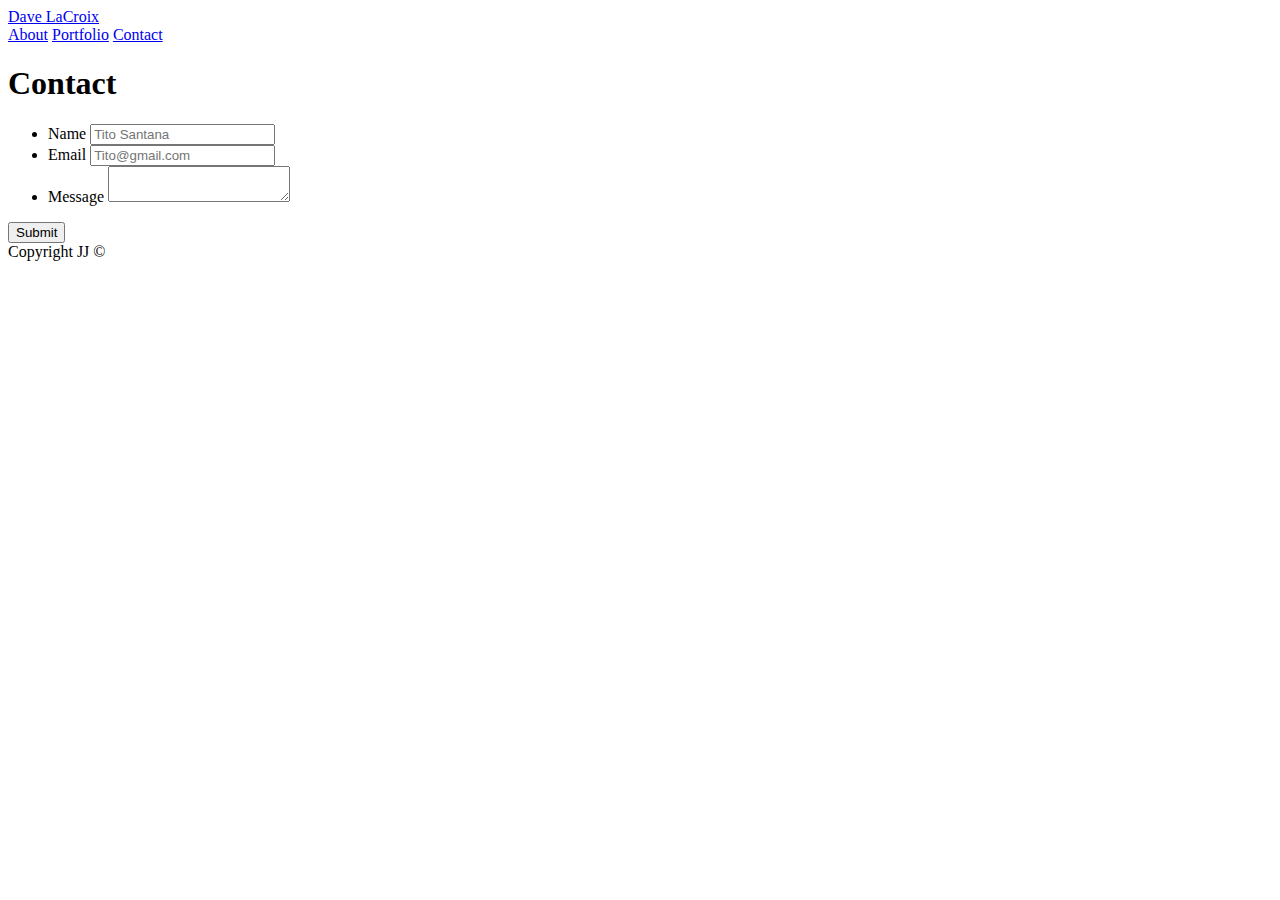
==== Contact.html @ c4eeae03 "working code" ====
<!DOCTYPE html>
<html lang="en-us">
	<head>	
		<meta charset="UTF-8">
		<title>"Basic_Portfolio"</title>
		<!--<link rel="stylesheet" type="text/css" href="assets/css/reset">-->
		<link rel="stylesheet" type="text/css" href="assets/css/styles.css"/>
	</head>

<body>

  <header id="masthead">
    <div class="container">
      <a href="index.html" id="logo"> Dave LaCroix</a>
      <nav>
        <a href="index.html">About</a>
        <a href="portfolio.html">Portfolio</a>
        <a href="contact.html">Contact</a>
      </nav>
    </div>
  </header>

  <div id="main-container" class="container">
		<section class="main-section">
		  <h1>Contact</h1>
	
		  <form id="contact-form">
			<ul>
			  <li>
				<label for="name">Name</label>
				<input type="text" id="name" name="name" placeholder="Tito Santana" required="required">
			  </li>
			  <li>
				<label for="email">Email</label>
				<input type="email" id="email" name="email" placeholder="Tito@gmail.com" required="required">
			  </li>
			  <li>
				<label for="message">Message</label>
				<textarea id="message" name="message" required="required"></textarea>
			  </li>
			</ul>
			<input type="submit">
		  </form>
	
		</section>
	
	  </div>
	
	  <footer>
		<div class="container">
		  Copyright JJ &copy; 
		</div>
	  </footer>
	</body>
	
	</html>
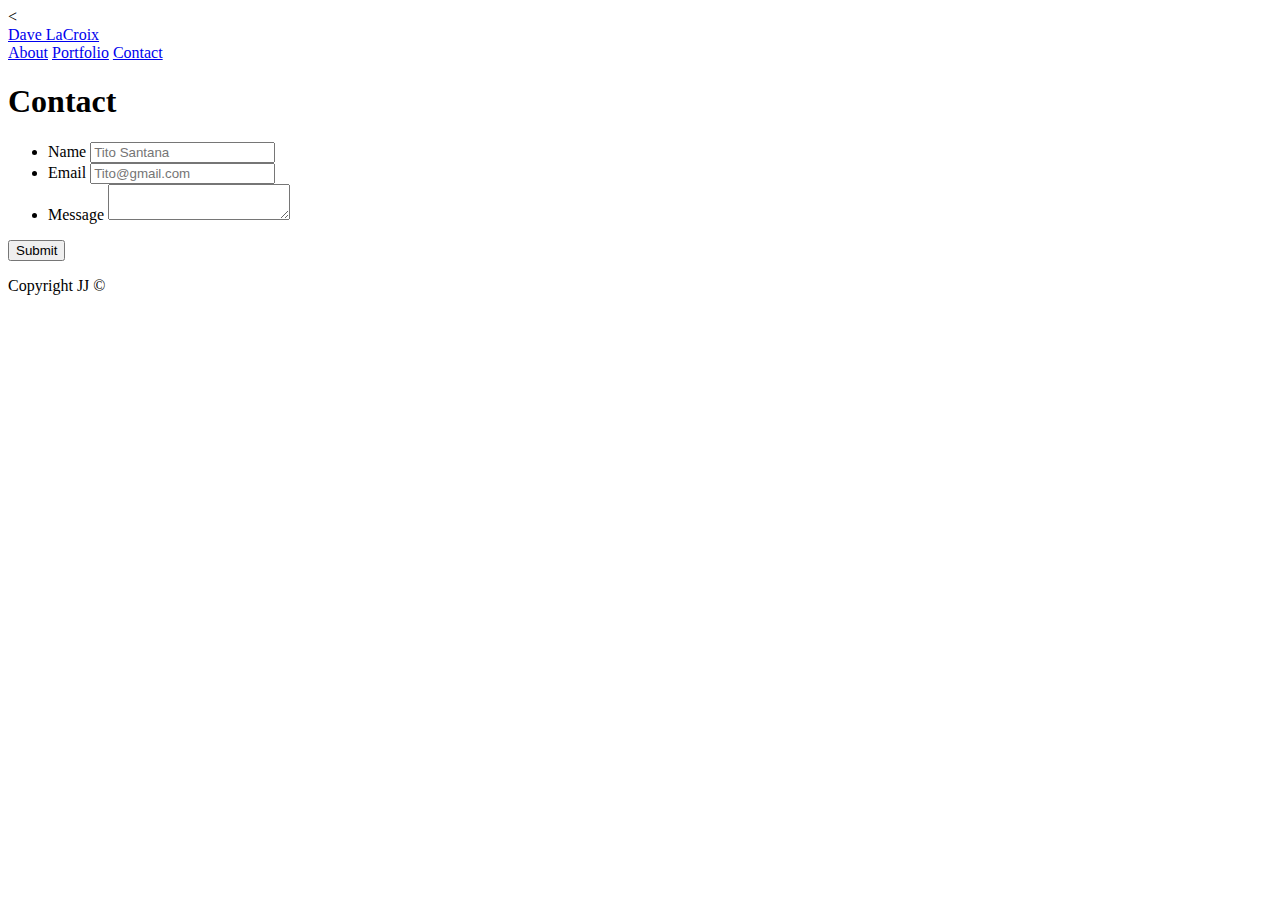
==== commit 285d5315: "update" ====
--- a/Contact.html
+++ b/Contact.html
@@ -1,4 +1,4 @@
-<!DOCTYPE html>
+<<!DOCTYPE html>
 <html lang="en-us">
 	<head>	
 		<meta charset="UTF-8">
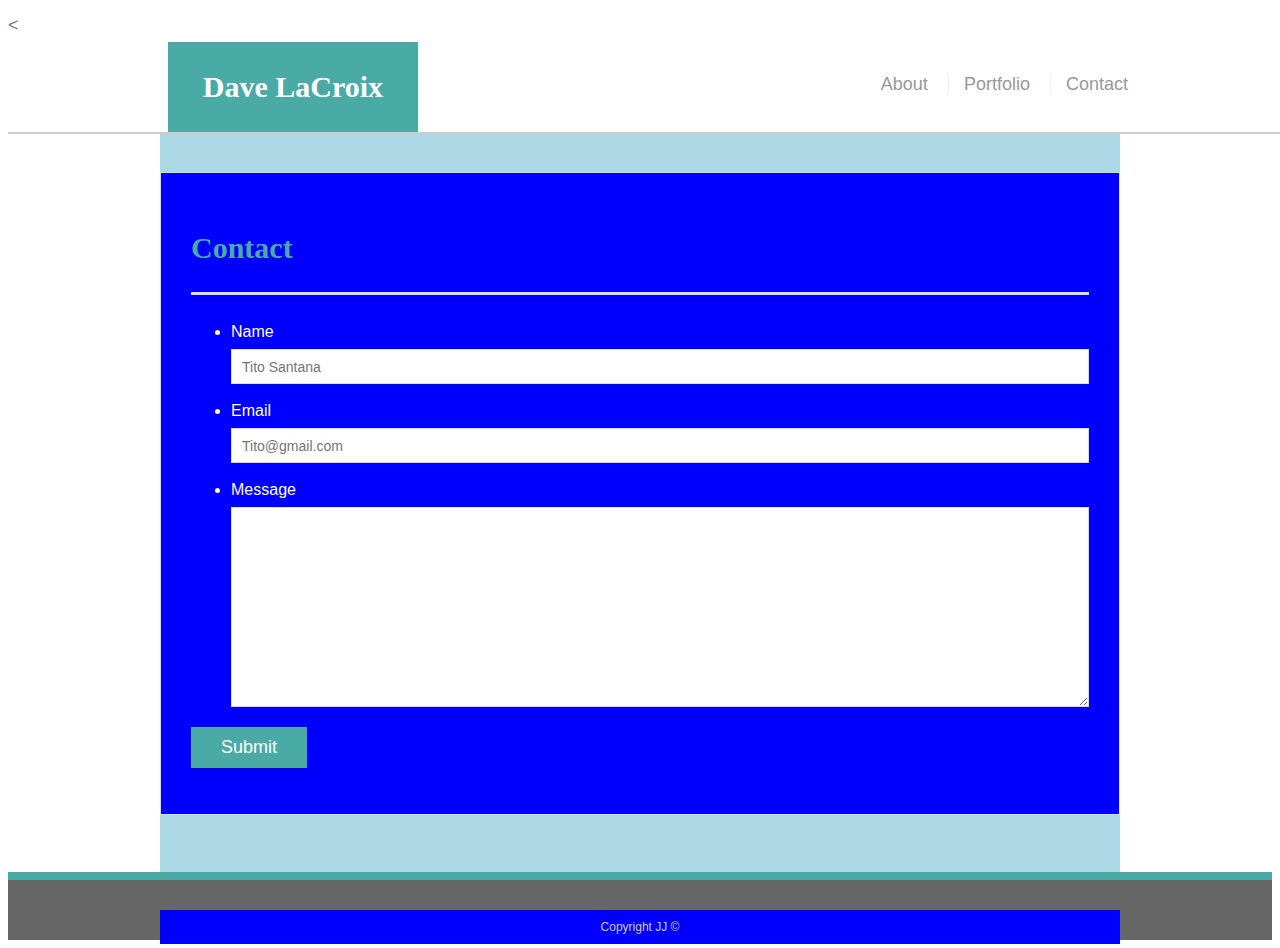
==== commit 22d716a0: "that" ====
--- a/Contact.html
+++ b/Contact.html
@@ -4,7 +4,7 @@
 		<meta charset="UTF-8">
 		<title>"Basic_Portfolio"</title>
 		<!--<link rel="stylesheet" type="text/css" href="assets/css/reset">-->
-		<link rel="stylesheet" type="text/css" href="assets/css/styles.css"/>
+		<link rel="stylesheet" type="text/css" href="styles.css"/>
 	</head>
 
 <body>
--- a/styles.css
+++ b/styles.css
@@ -0,0 +1,244 @@
+body {
+	font-family: Arial, "Helvetica Neue", Helvetica, sans-serif;
+	font-size: 18px;
+	line-height: 34px;
+	color: #777777;
+	background: url("../images/concrete_seamless.png");
+  }
+  
+  * {
+	box-sizing: border-box;
+  }
+  
+  /* general */
+  
+  .container {
+	width: 100%;
+	max-width: 960px;
+	margin: 0 auto;
+	clear: both;
+	background-color: Blue;
+  }
+  
+  h1,
+  h2,
+  h3,
+  p {
+	margin-bottom: 20px;
+  }
+  
+  p:last-child {
+	margin-bottom: 0;
+  }
+  
+  h1,
+  h2,
+  h3 {
+	font-family: Georgia, Times, "Times New Roman", serif;
+	font-weight: 700;
+	color: #4aaaa5;
+  }
+  
+  h1 {
+	padding-bottom: 20px;
+	font-size: 30px;
+	line-height: 49px;
+	border-bottom: 3px solid #dddddd;
+  }
+  
+  h2,
+  h3 {
+	font-size: 22px;
+  }
+  
+  /* header */
+  
+  #masthead {
+	position: fixed;
+	z-index: 99;
+	width: 100%;
+	margin: 0 0 30px;
+	overflow: auto;
+	color: #ffffff;
+	background: #ffffff;
+	border-bottom: 2px solid #cccccc;
+  }
+  
+  #logo {
+	float: left;
+	width: 250px;
+	height: 90px;
+	font-family: Georgia, Times, "Times New Roman", serif;
+	font-size: 30px;
+	font-weight: 700;
+	line-height: 90px;
+	color: #ffffff;
+	text-align: center;
+	text-decoration: none;
+	background: #4aaaa5;
+  }
+  
+  nav {
+	float: right;
+	margin-top: 25px;
+  }
+  
+  nav a {
+	display: inline-block;
+	padding-left: 15px;
+	margin-left: 15px;
+	line-height: 18px;
+	color: #999;
+	text-decoration: none;
+	border-left: 1px solid #efefef;
+  }
+  
+  nav a:first-child {
+	border-left: 0 none;
+  }
+  
+  /* footer */
+  
+  footer {
+	padding: 30px 0;
+	clear: both;
+	font-size: 12px;
+	color: #ffffff;
+	color: #cccccc;
+	text-align: center;
+	background: #666666;
+	border-top: 8px solid #4aaaa5;
+	height: 50px;
+  }
+  
+  h3, h2 {
+	padding-bottom: 20px;
+	margin-bottom: 15px;
+	line-height: 22px;
+	border-bottom: 2px solid #eeeeee;
+  }
+  
+  /* main */
+  
+  #main-container {
+	padding-top: 130px;
+	min-height: calc(100vh - 70px);
+	background-color: lightblue;
+  }
+  
+  .main-section {
+	float: left;
+	width: 100%;
+	max-width: 960px;
+	padding: 30px;
+	margin: 0 0 40px;
+	background: blue;
+	border: 1px solid #dddddd;
+	font-size: 16px;
+ font-display: bolder;
+	color: white;
+  }
+  
+  /* portfolio page */
+  
+  .work {
+	position: relative;
+	float: left;
+	width: 274px;
+	margin: 20px 0 25px;
+	overflow: auto;
+  }
+  
+  .work:nth-child(even) {
+	margin-right: 40px;
+  }
+  
+  .work img {
+	width: 300px;
+	height: 250px;
+	border: 0 none;
+	opacity: 0.8;
+  }
+  
+  .work h3 {
+	position: absolute;
+	bottom: 20px;
+	width: 300px;
+	padding: 15px;
+	margin-bottom: 0;
+	font-weight: 300;
+	line-height: 30px;
+	color: #ffffff;
+	text-align: center;
+	background: #4aaaa5;
+	border-bottom: 0;
+  }
+  
+  .auth-image {
+	float: left;
+	width: 200px;
+	height: 200px;
+	margin-top: 10px;
+	margin-right: 25px;
+  }
+  
+  /* contact page */
+  
+  #contact-form ul {
+	margin-bottom: 20px;
+  }
+  
+  #contact-form li {
+	margin-bottom: 10px;
+  }
+  
+  label,
+  input[type=text],
+  input[type=email],
+  textarea {
+	display: block;
+	width: 100%;
+  }
+  
+  input[type=text],
+  input[type=email],
+  textarea {
+	height: 35px;
+	padding: 0 10px;
+	font-size: 14px;
+	border: 1px solid #dddddd;
+  }
+  
+  textarea {
+	height: 200px;
+  }
+  
+  input[type=submit] {
+	padding: 10px 30px;
+	font-size: 18px;
+	color: #ffffff;
+	cursor: pointer;
+	background: #4aaaa5;
+	border: 0 none;
+  }
+  
+
+	@media screen and (max-width: 980px) {
+		 {
+			width: 100%;
+			margin-bottom: 20px;
+		}
+	}
+	
+	@media screen and (max-width: 768px) {
+	{
+			width: 200px;
+		}
+	}
+	
+	@media screen and (max-width: 640px) {
+		. {
+			width: 100%;
+			margin-bottom: 20px;
+		}
+	}